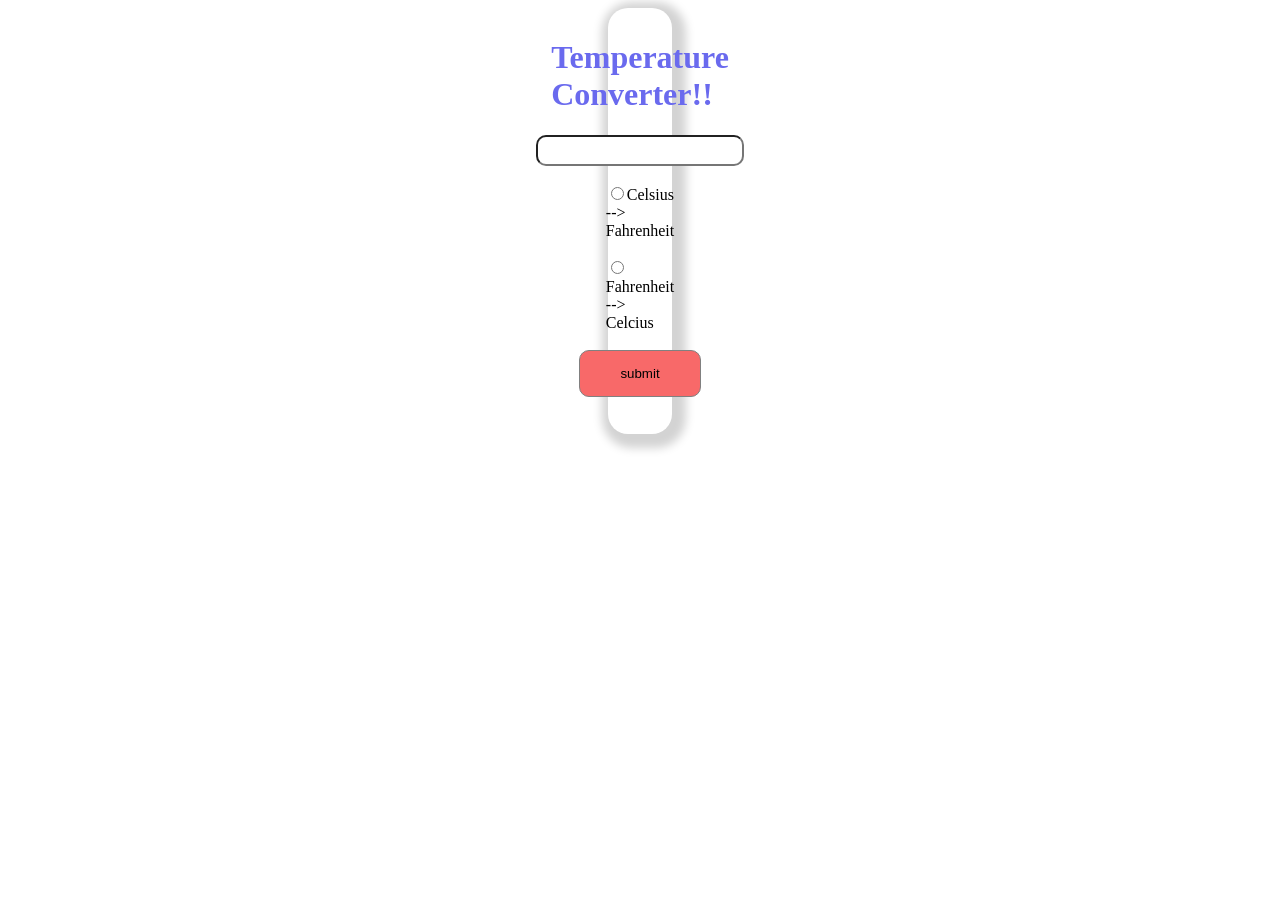
==== temparature.html @ eb3f9ec7 "this add's the temparature converter" ====
<!DOCTYPE html>
<html lang="en">
<head>
    <meta charset="UTF-8">
    <meta name="viewport" content="width=device-width, initial-scale=1.0">
    <title>Temparature converter</title>
    <link rel="stylesheet" href="temparature.css">

</head>
<body>
    
    <div id="container">
        <h1>Temperature Converter!!</h1>
        <input type="number" id="data"><br>
        <div><input type="radio" id="ctof" name="converter"><label for="ctof">Celsius --> Fahrenheit</label></div><br>
        <div><input type="radio" id="ftoc" name="converter"><label for="ftoc" >Fahrenheit --> Celcius</label></div><br>
        <button id="submit">submit</button>
        <h3 id="result"></h3>
    </div>
    <script src="temparature.js"></script>
</body> 
</html>
---- temparature.css ----
#container{
    padding: 10px 20px 0px 20px;
    margin: 5px 600px;
    border-radius: 20px;
    display: flex;
    align-items: center;
    justify-content: center;
    flex-direction: column;
    box-shadow:4px 4px 10px 10px lightgrey;
}
h1{
    color: rgb(106, 106, 238);
}
#submit{
    padding: 15px 40px;
    background-color: rgb(248, 105, 105);
    border: 1px solid gray;
    border-radius: 10px;
}
#data{
    text-align: center;
    height: 25px;
    width: 200px;
    border-radius: 10px;
}
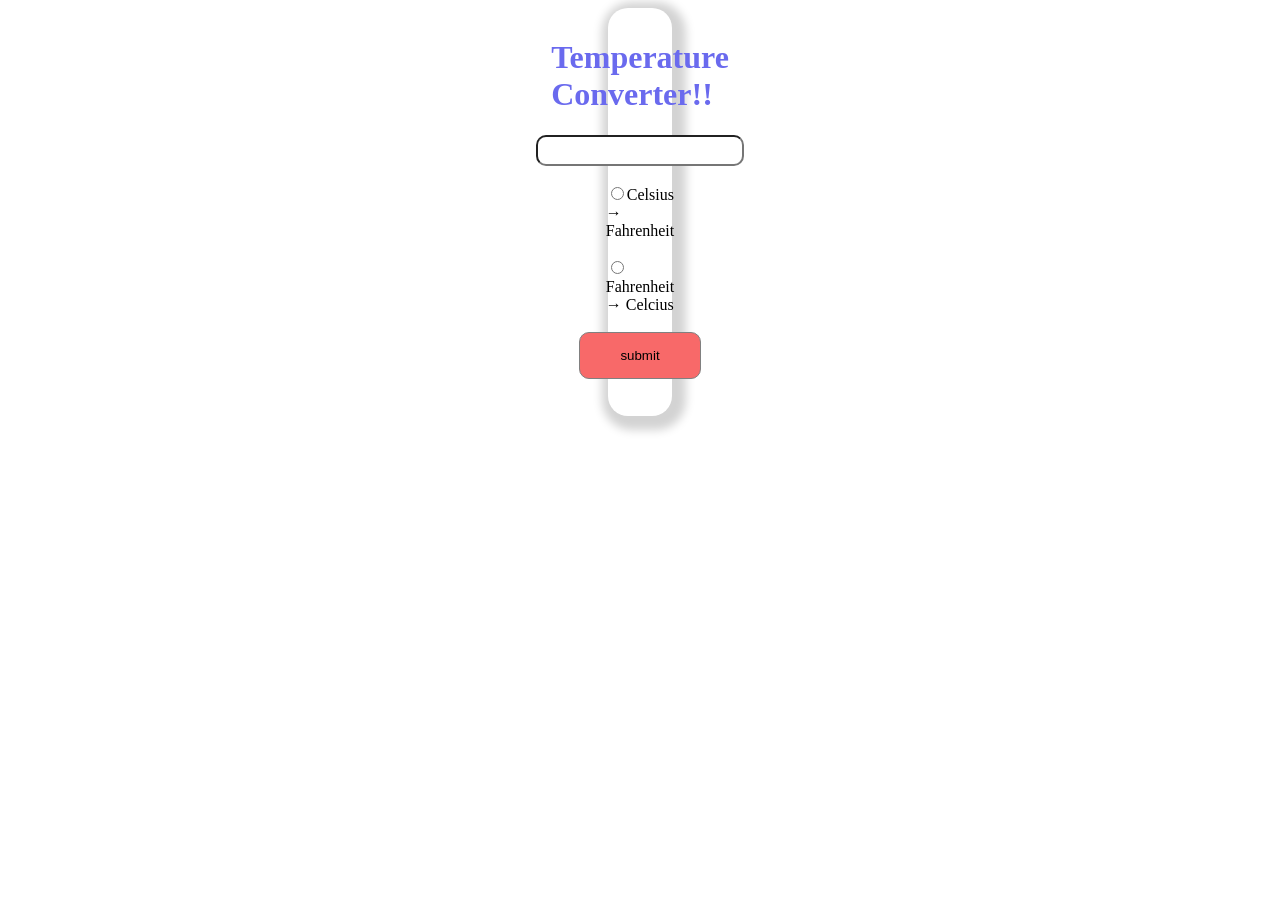
==== commit eb1f0b49: "this modifies the temperature converter" ====
--- a/temparature.html
+++ b/temparature.html
@@ -12,8 +12,8 @@
     <div id="container">
         <h1>Temperature Converter!!</h1>
         <input type="number" id="data"><br>
-        <div><input type="radio" id="ctof" name="converter"><label for="ctof">Celsius --> Fahrenheit</label></div><br>
-        <div><input type="radio" id="ftoc" name="converter"><label for="ftoc" >Fahrenheit --> Celcius</label></div><br>
+        <div><input type="radio" id="ctof" name="converter"><label for="ctof">Celsius → Fahrenheit</label></div><br>
+        <div><input type="radio" id="ftoc" name="converter"><label for="ftoc" >Fahrenheit → Celcius</label></div><br>
         <button id="submit">submit</button>
         <h3 id="result"></h3>
     </div>
--- a/temparature.css
+++ b/temparature.css
@@ -17,6 +17,11 @@
     background-color: rgb(248, 105, 105);
     border: 1px solid gray;
     border-radius: 10px;
+    cursor: pointer;
+
+}
+#submit:hover{
+    background-color:  rgb(241, 68, 68);
 }
 #data{
     text-align: center;
